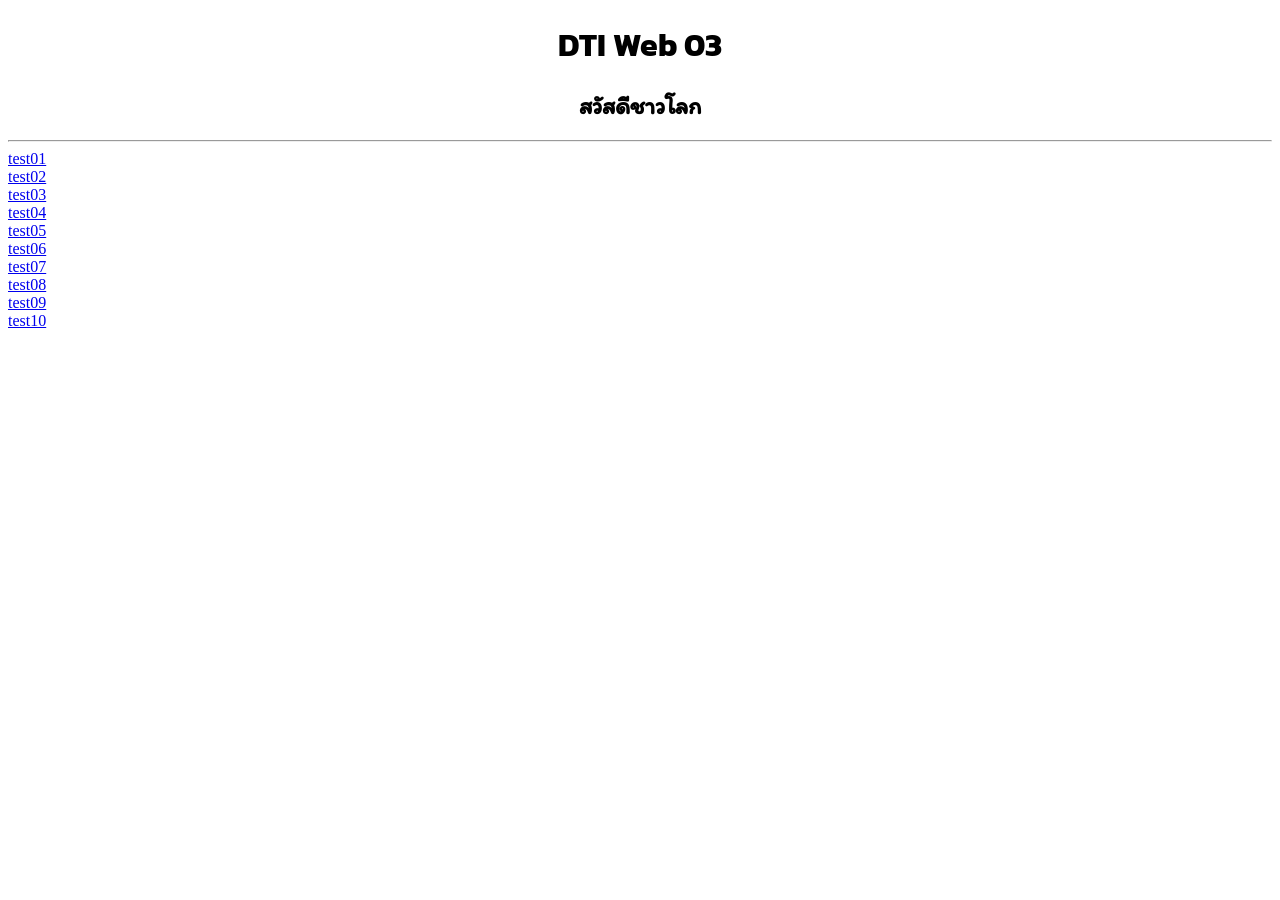
==== index.html @ 774e7e9b "Work DTI Web 03" ====
<!DOCTYPE html>
<html lang="en">
<head>
    <meta charset="UTF-8">
    <meta name="viewport" content="width=device-width, initial-scale=1.0">
    <title>Document</title>
    <link rel="preconnect" href="https://fonts.googleapis.com">
<link rel="preconnect" href="https://fonts.gstatic.com" crossorigin>
<link href="https://fonts.googleapis.com/css2?family=Itim&family=Kanit:ital,wght@0,100;0,200;0,300;0,400;0,500;0,600;0,700;0,800;0,900;1,100;1,200;1,300;1,400;1,500;1,600;1,700;1,800;1,900&display=swap" rel="stylesheet">
</head>
<body>
    <h1 style="text-align: center; font-family: 'Kanit', sans-serif;">DTI Web 03</h1>
    <h2 style="text-align: center; font-family: 'Itim', cursive;">สวัสดีชาวโลก</h2>
    <hr />

    <a href="./test01.html">test01</a> <br />
    <a href="./test02.html">test02</a> <br />
    <a href="./test03.html">test03</a> <br />
    <a href="./test04.html">test04</a> <br />
    <a href="./test05.html">test05</a> <br />
    <a href="./test06.html">test06</a> <br />
    <a href="./test07.html">test07</a> <br />
    <a href="./test08.html">test08</a> <br />
    <a href="./test09.html">test09</a> <br />
    <a href="./test10.html">test10</a> <br />
</body>
</html>
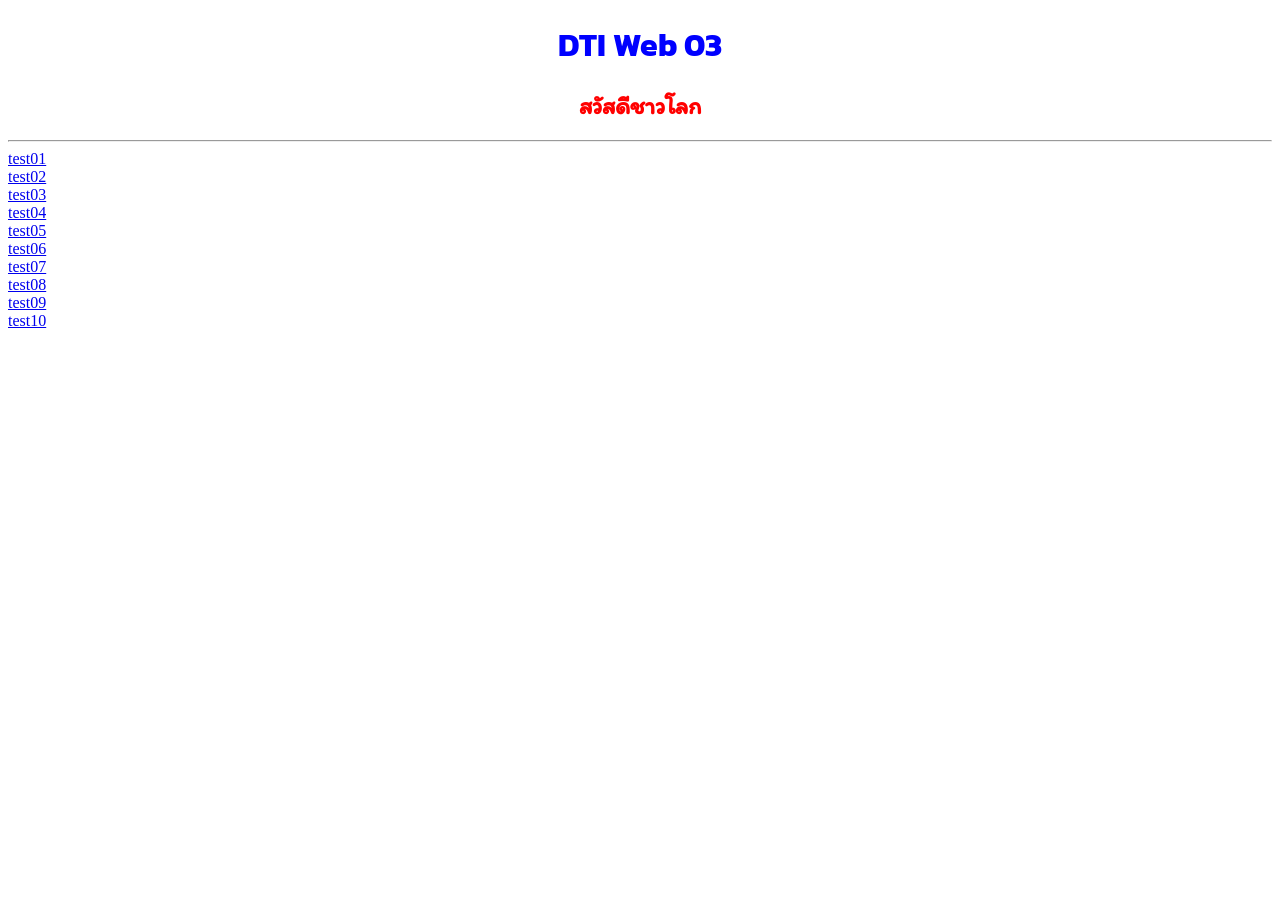
==== commit 191535e4: "V.2" ====
--- a/index.html
+++ b/index.html
@@ -9,8 +9,8 @@
 <link href="https://fonts.googleapis.com/css2?family=Itim&family=Kanit:ital,wght@0,100;0,200;0,300;0,400;0,500;0,600;0,700;0,800;0,900;1,100;1,200;1,300;1,400;1,500;1,600;1,700;1,800;1,900&display=swap" rel="stylesheet">
 </head>
 <body>
-    <h1 style="text-align: center; font-family: 'Kanit', sans-serif;">DTI Web 03</h1>
-    <h2 style="text-align: center; font-family: 'Itim', cursive;">สวัสดีชาวโลก</h2>
+    <h1 style="text-align: center; font-family: 'Kanit', sans-serif; color: blue;">DTI Web 03</h1>
+    <h2 style="text-align: center; font-family: 'Itim', cursive; color: red;">สวัสดีชาวโลก</h2>
     <hr />
 
     <a href="./test01.html">test01</a> <br />
